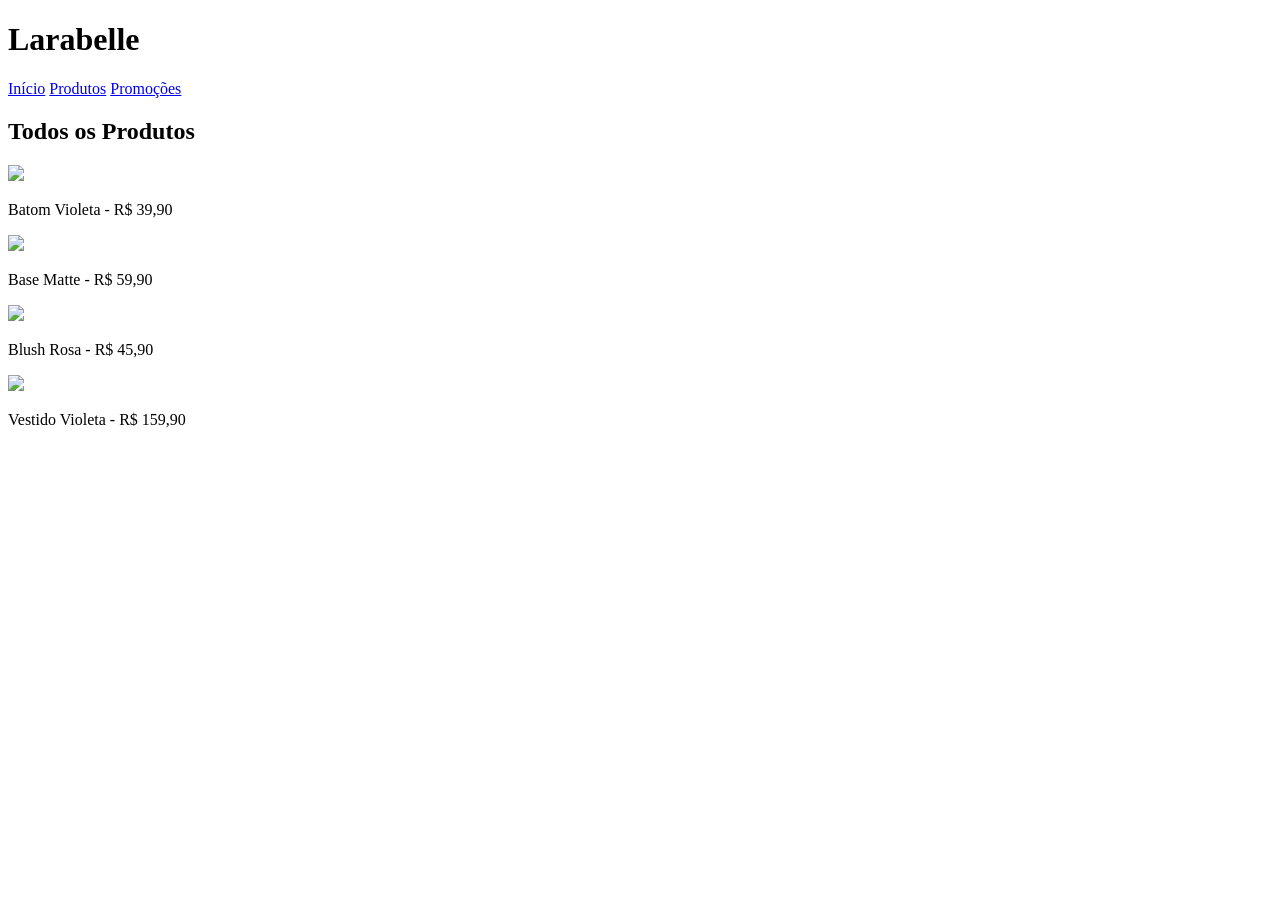
==== produtos.html @ 58381dbf "Add files via upload" ====
<!DOCTYPE html>
<html lang="pt-BR">
<head>
  <meta charset="UTF-8">
  <title>Produtos - Larabelle</title>
  <link rel="stylesheet" href="/css/css.css">
</head>
<body>
  <header>
    <div class="header-container">
      <h1>Larabelle</h1>
      <nav>
        <a href="index.html">Início</a>
        <a href="produtos.html">Produtos</a>
        <a href="promocoes.html">Promoções</a>
      </nav>
    </div>
  </header>

  <main>
    <section class="container">
      <h2>Todos os Produtos</h2>
      <div class="product-grid">
        <div class="product-card"><img src="/images/batom1.webp"><p>Batom Violeta - R$ 39,90</p></div>
        <div class="product-card"><img src="../images/base1.jpg"><p>Base Matte - R$ 59,90</p></div>
        <div class="product-card"><img src="../images/blush1.jpg"><p>Blush Rosa - R$ 45,90</p></div>
        <div class="product-card"><img src="../images/vestido1.jpg"><p>Vestido Violeta - R$ 159,90</p></div>
      </div>
    </section>
  </main>
</body>
</html>
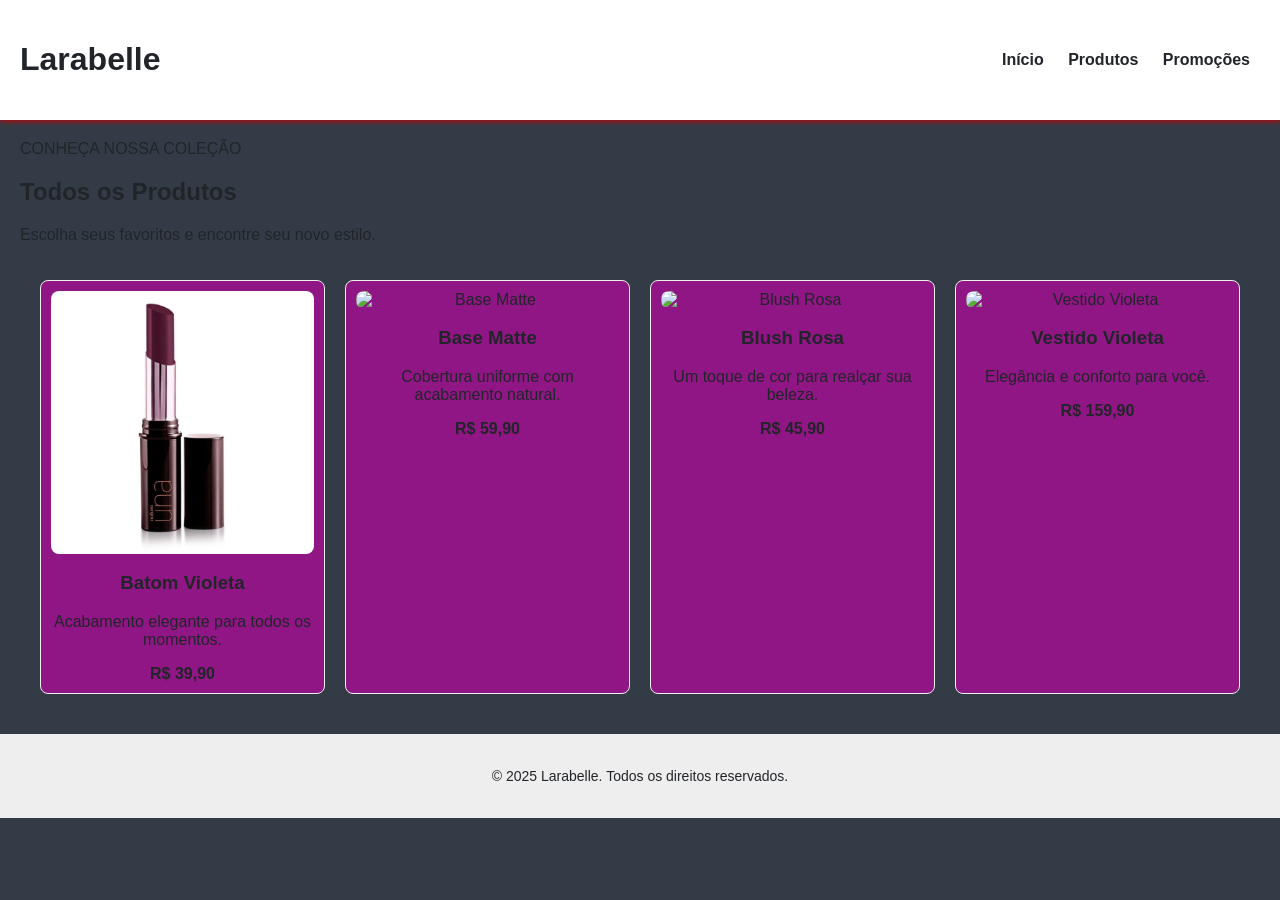
==== commit 416a5f26: "Melhora pagina de produtos e corrige caminhos" ====
--- a/produtos.html
+++ b/produtos.html
@@ -1,32 +1,52 @@
-<!DOCTYPE html>
-<html lang="pt-BR">
-<head>
-  <meta charset="UTF-8">
-  <title>Produtos - Larabelle</title>
-  <link rel="stylesheet" href="/css/css.css">
-</head>
-<body>
-  <header>
-    <div class="header-container">
-      <h1>Larabelle</h1>
-      <nav>
-        <a href="index.html">Início</a>
-        <a href="produtos.html">Produtos</a>
-        <a href="promocoes.html">Promoções</a>
-      </nav>
-    </div>
-  </header>
-
-  <main>
-    <section class="container">
-      <h2>Todos os Produtos</h2>
-      <div class="product-grid">
-        <div class="product-card"><img src="/images/batom1.webp"><p>Batom Violeta - R$ 39,90</p></div>
-        <div class="product-card"><img src="../images/base1.jpg"><p>Base Matte - R$ 59,90</p></div>
-        <div class="product-card"><img src="../images/blush1.jpg"><p>Blush Rosa - R$ 45,90</p></div>
-        <div class="product-card"><img src="../images/vestido1.jpg"><p>Vestido Violeta - R$ 159,90</p></div>
-      </div>
-    </section>
-  </main>
-</body>
-</html>
+<!DOCTYPE html>
+<html lang="pt-BR">
+<head>
+  <meta charset="UTF-8">
+  <meta name="viewport" content="width=device-width, initial-scale=1.0">
+  <title>Produtos - Larabelle</title>
+  <link rel="stylesheet" href="css.css">
+</head>
+<body>
+  <header>
+    <div class="header-container">
+      <h1>Larabelle</h1>
+      <nav>
+        <a href="index.html">Início</a>
+        <a class="active" href="produtos.html">Produtos</a>
+        <a href="promocoes.html">Promoções</a>
+      </nav>
+    </div>
+  </header>
+
+  <main>
+    <section class="container">
+      <div class="page-title">
+        <span>CONHEÇA NOSSA COLEÇÃO</span>
+        <h2>Todos os Produtos</h2>
+        <p>Escolha seus favoritos e encontre seu novo estilo.</p>
+      </div>
+
+      <div class="product-grid">
+        <article class="product-card">
+          <div class="product-image"><img src="images/batom1.webp" alt="Batom Violeta"></div>
+          <div class="product-info"><h3>Batom Violeta</h3><p>Acabamento elegante para todos os momentos.</p><strong>R$ 39,90</strong></div>
+        </article>
+        <article class="product-card">
+          <div class="product-image"><img src="images/base1.jpg" alt="Base Matte"></div>
+          <div class="product-info"><h3>Base Matte</h3><p>Cobertura uniforme com acabamento natural.</p><strong>R$ 59,90</strong></div>
+        </article>
+        <article class="product-card">
+          <div class="product-image"><img src="images/blush1.jpg" alt="Blush Rosa"></div>
+          <div class="product-info"><h3>Blush Rosa</h3><p>Um toque de cor para realçar sua beleza.</p><strong>R$ 45,90</strong></div>
+        </article>
+        <article class="product-card">
+          <div class="product-image"><img src="images/vestido1.jpg" alt="Vestido Violeta"></div>
+          <div class="product-info"><h3>Vestido Violeta</h3><p>Elegância e conforto para você.</p><strong>R$ 159,90</strong></div>
+        </article>
+      </div>
+    </section>
+  </main>
+
+  <footer><p>&copy; 2025 Larabelle. Todos os direitos reservados.</p></footer>
+</body>
+</html>
--- a/css.css
+++ b/css.css
@@ -0,0 +1,98 @@
+:root {
+  --primary: #8A2BE2;
+  --secondary: #90EE90;
+  --dark: #212529;
+  --light: #333c46;
+  --white: #ffffff;
+  --card: #b6089fb6;
+}
+
+body {
+  font-family: 'Montserrat', sans-serif;
+  margin: 0;
+  background: var(--light);
+  color: var(--dark);
+}
+
+.header-container {
+  display: flex;
+  justify-content: space-between;
+  align-items: center;
+  padding: 20px;
+  background: var(--white);
+  box-shadow: 0 2px 5px rgba(190, 0, 0, 0.842);
+}
+
+.container {
+  max-width: 100%;
+  margin: 0 auto;
+  padding: 20px;
+}
+
+
+
+
+nav a {
+  margin: 0 10px;
+  text-decoration: none;
+  color: var(--dark);
+  font-weight: bold;
+}
+
+.hero {
+  padding: 60px 20px;
+  text-align: center;
+  background: var(--white);
+}
+
+.btn {
+  background: var(--primary);
+  color: var(--white);
+  padding: 10px 20px;
+  border-radius: 20px;
+  text-decoration: none;
+}
+
+.swiper-section {
+  padding: 40px 20px;
+}
+
+.swiper-slide img {
+  width: 2px;   /* ou outro valor desejado */
+  height: auto; 
+  display: block;
+  margin: 0 auto;
+  border-radius: 10px;
+}
+
+.product-grid {
+  display: grid;
+  grid-template-columns: repeat(auto-fit, minmax(200px, 1fr));
+  gap: 20px;
+  padding: 20px;
+}
+
+.product-card {
+  background: var(--card);
+  padding: 10px;
+  border: 1px solid #eee;
+  border-radius: 8px;
+  text-align: center;
+}
+
+.product-card img {
+  max-width: 100%;
+  height: auto;
+  display: block;
+  margin: 0 auto 10px auto;
+  border-radius: 8px;
+}
+
+
+
+footer {
+  padding: 20px;
+  text-align: center;
+  background: #eee;
+  font-size: 14px;
+}
